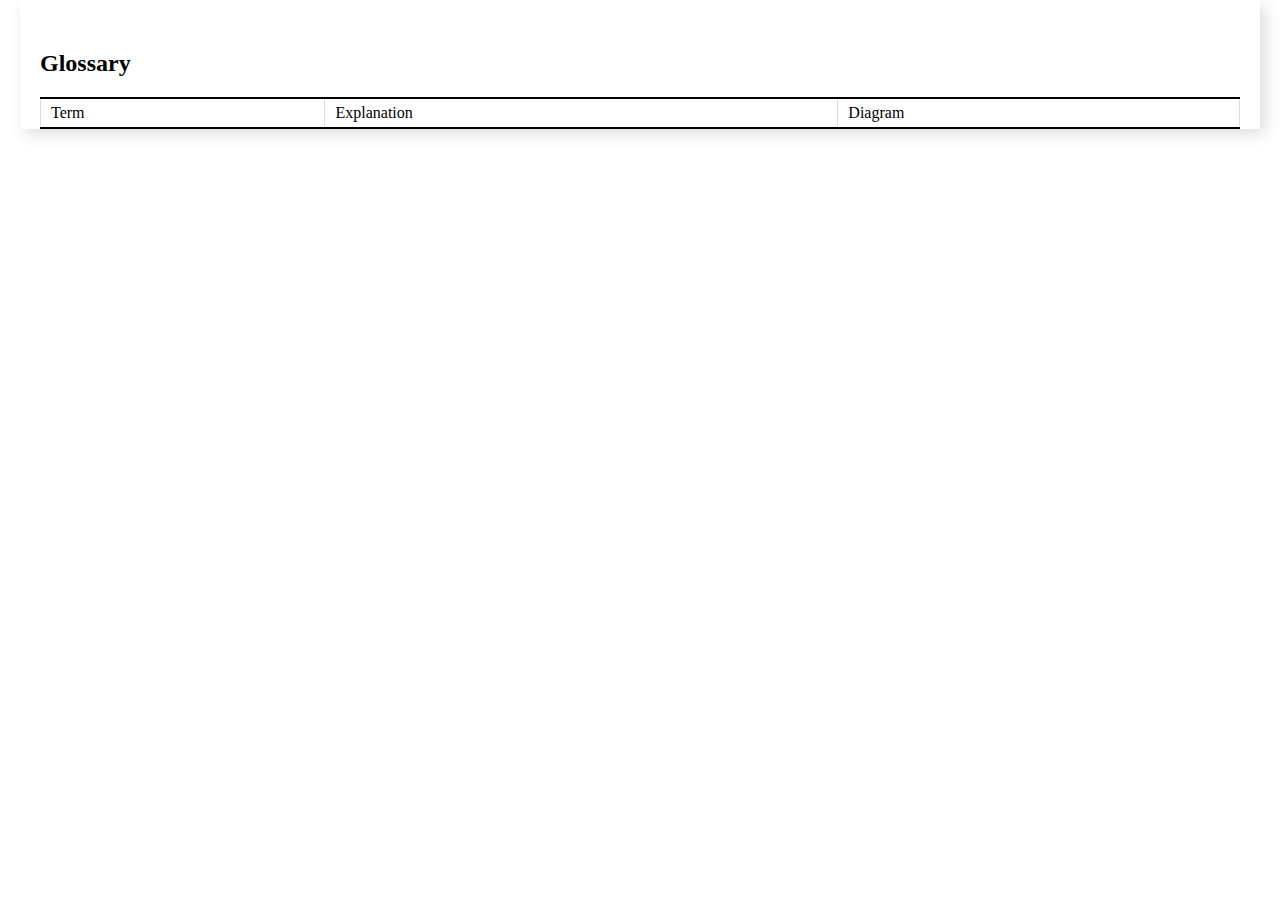
==== 1) Terminology Glosarry Rope/index.html @ dd408a1f "all files" ====
<!DOCTYPE html>
<html lang="en">
<head>
    <meta charset="UTF-8">
    <meta name="viewport" content="width=device-width, initial-scale=1.0">
    <meta http-equiv="X-UA-Compatible" content="ie=edge">
    <link rel="stylesheet" href="style.css">
    <title>1) Terminology Glossary</title>
</head>
<body>

    <div class="container">
    
        <h2>Glossary</h2>
        <table>
            <thead>
                <tr>
                    <td>Term</td>
                    <td>Explanation</td>
                    <td>Diagram</td>
                </tr>
            </thead>
            <tbody>
                    
            </tbody>
        </table>

    </div>
    <script src="custom.js"></script>
</body>
</html>
---- 1) Terminology Glosarry Rope/style.css ----
body {
    margin: 0;
    padding: 0;
    font-style: verdana, sans-serif;
    font-size: 12px'
}
.container {
    width: 1200px;
    height: 100%;
    margin: 0 auto;
    box-shadow: 5px 5px 15px #ddd;
    padding: 0 20px;
}

table {
    border-bottom: 2px solid #000000;
    border-top: 2px solid #000000;
    width: 100%;
    border-collapse: collapse;
    margin-bottom: 50px;
}

td {
    border: 1px solid #ddd;
    padding: 5px 10px;
}

h2 {
    margin-top:0;
    padding-top: 50px;
}

td > img {
    width: 175px;
    height: auto;
}

td:last-child img {
    text-align: center;
}

#buyrope-terminology {
    display: none;
}
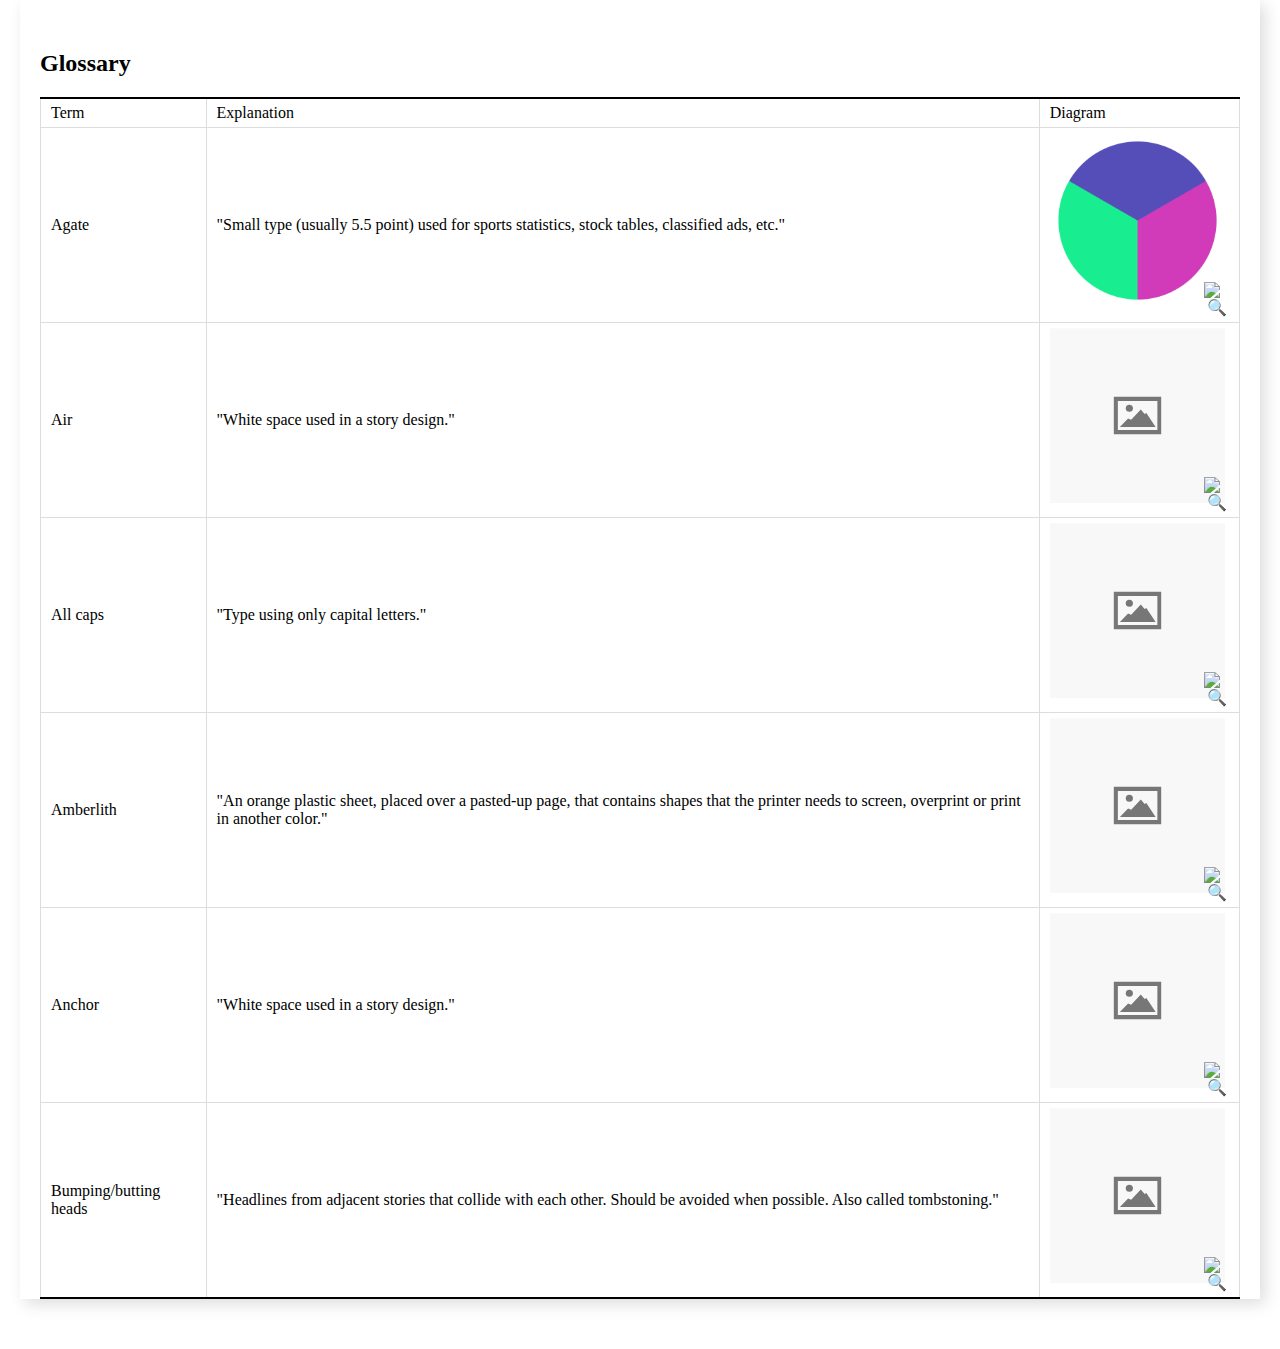
==== commit be8ed002: "terminology modal change" ====
--- a/1) Terminology Glosarry Rope/index.html
+++ b/1) Terminology Glosarry Rope/index.html
@@ -20,13 +20,27 @@
                     <td>Diagram</td>
                 </tr>
             </thead>
-            <tbody>
+            <tbody id="buyrope-terminology">
                     
             </tbody>
         </table>
 
     </div>
-    <script src="custom.js"></script>
+    
+    <div id="airaModal" class="term-modal">
+        <div class="aira-modal-content">
+            <!-- Modal content -->
+            
+            <span class="term-img-close">×</span>
+            <div class="term-img-modal">
+                <img alt="placeholder" />
+            </div>
+        </div>
+    </div>
+
+    <script src="https://ajax.googleapis.com/ajax/libs/jquery/3.3.1/jquery.min.js"></script>
+    <script src="js/papaparse.min.js"></script>
+    <script src="js/custom.js"></script>
 </body>
 </html>
 
--- a/1) Terminology Glosarry Rope/style.css
+++ b/1) Terminology Glosarry Rope/style.css
@@ -39,6 +39,70 @@
     text-align: center;
 }
 
-#buyrope-terminology {
-    display: none;
-}+img.emoji {
+    width: 25px;
+    /* text-align: left; */
+    float: right;
+    margin-top: -30px;
+    margin-left: -20px;
+    z-index: 500;
+    position: relative;
+}
+
+/***************************************
+**               MODAL
+***************************************/
+.term-modal {
+    display: none; /* Hidden by default */
+    position: fixed; /* Stay in place */
+    z-index: 999; /* Sit on top */
+    left: 0;
+    top: 0;
+    width: 100%; /* Full width */
+    height: 100%; /* Full height */
+    overflow: hidden; /* Enable scroll if needed */
+    background-color: rgb(0,0,0); /* Fallback color */
+    background-color: rgba(0,0,0,0.4); /* Black w/ opacity */
+}
+
+/* Modal Content/Box */
+.aira-modal-content {
+    background-color: #ffffff;
+    margin: 10% auto; /* 15% from the top and centered */
+    padding: 20px;
+    border: 15px solid #ddd;
+    border-radius: 25px;
+    width: 35%; /* Could be more or less, depending on screen size */
+}
+
+/* Modal Content/Box */
+.term-img-modal {
+    display: flex;
+    justify-content: center; /* align horizontal */
+    align-items: center; /* align vertical */
+}
+
+/* The Close Button */
+.term-img-close {
+    float: right;
+    font-size: 35px;
+    font-weight: 900;
+    line-height: 1;
+    color: #dd5e11;
+    margin-top: -45px;
+    margin-right: -45px;
+    background: #fcf7f4;
+    border-radius: 50%;
+    border: 2px solid #ddd;
+    padding: 0px 7px;
+}
+
+.term-img-close:hover,
+.term-img-close:focus {    
+    color: #bbbbbb;
+    cursor: pointer;
+}
+
+/***************************************
+**            MODAL END
+***************************************/